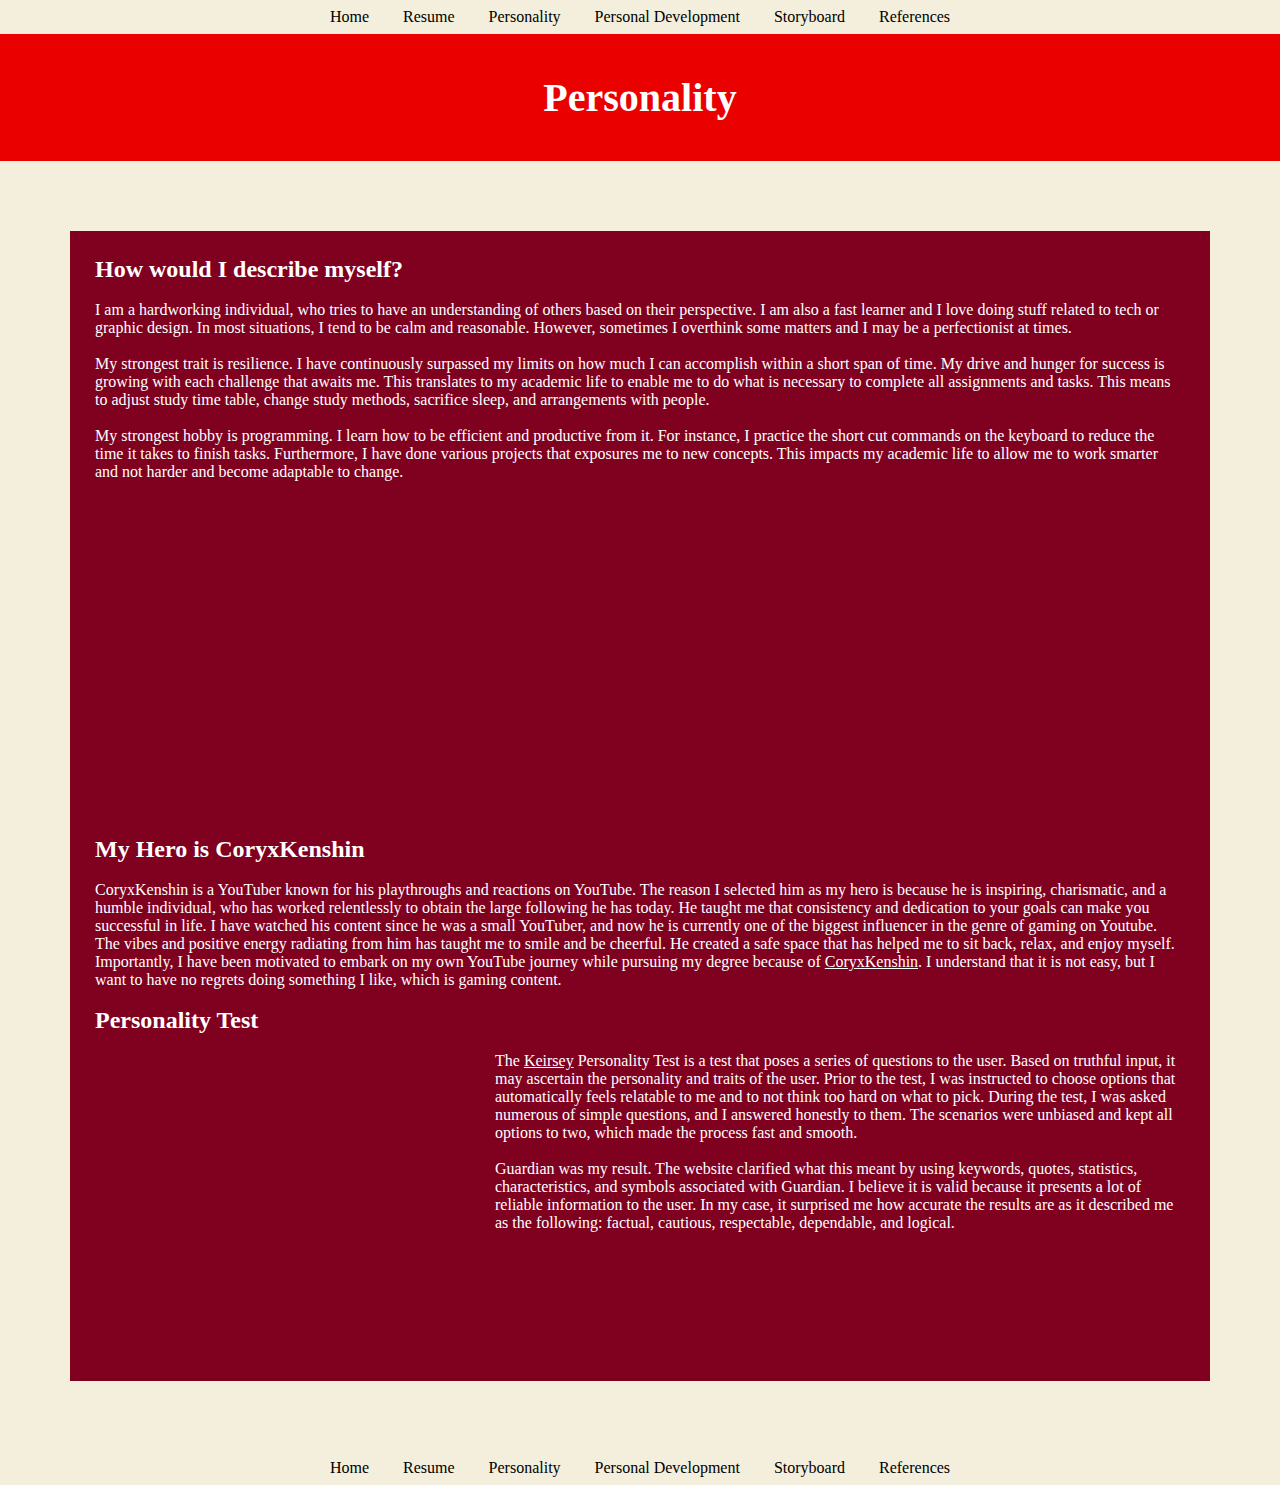
==== Personality.html @ 7854db76 "Add files via upload" ====
<!--Name: Chevannese
    ID: 2301109
    Title: Web Programming Lab 03
    Teacher: Christine Anuli
    Module Name: Web Programming
    Module Code: CIT2011
    Ocurrence: UM1
    Day of Class: Wednesday 8am -->
<!DOCTYPE html>
<html>
<head><title>Personality</title>
<link rel="stylesheet" href="style.css"></head>
<style>
   
    embed
    {
        float:left;
    }
 *{
      padding: 0;
      margin:0;
      color:white;
    }
</style>
<body>
    <main>
        <body id="outer-body">
            <div class="pagination">
                <header>
                  <a href="index.html">  Home </a>
                  <a href="Resume.html">  Resume </a>
                  <a href="Personality.html">  Personality  </a>
                  <a href="PD.html">  Personal Development </a>
                  <a href="Storyboard.html">  Storyboard  </a>
                  <a href="Reference.html">  References </a>
                </header>
            </div>

        <div id="current-page">
            <h1 style="font-size:40px; text-align: center;">
              Personality
            </h1>
          </div>

          <div id="personality-main-body">

            <h2>How would I describe myself?</h2><br>
            <p>I am a hardworking individual, who tries to have an 
                understanding of others based on their perspective. 
                I am also a fast learner and I love doing stuff related 
                to tech or graphic design. In most situations, I tend to be calm and reasonable. 
                However, sometimes I overthink some matters 
                and I may be a perfectionist at times.</p><br>
            <p>My strongest trait is resilience. I have continuously surpassed my limits on how much I can accomplish within a short span of time.
                My drive and hunger for success is growing with each challenge that awaits me.
                This translates to my academic life to enable me to do what is necessary to complete all assignments and tasks.
                This means to adjust study time table, change study methods, sacrifice sleep, and arrangements with people. 
            </p><br>
            <p>My strongest hobby is programming. I learn how to be efficient and productive from it. 
                For instance, I practice the short cut commands on the keyboard to
                 reduce the time it takes to finish tasks. Furthermore, 
                 I have done various projects that exposures me to new concepts. This impacts my academic life to allow me to work smarter and not harder and become adaptable to change. 
            </p>
            <br>
            <iframe width="560" height="315" src="https://www.youtube.com/embed/6mR1UCgN_Ms?si=B28L0Hgg09jq36oZ"
             title="YouTube video player" frameborder="0" 
             allow="accelerometer; autoplay; clipboard-write; 
             encrypted-media; gyroscope; picture-in-picture; 
             web-share" referrerpolicy="strict-origin-when-cross-origin" allowfullscreen></iframe>
            <br><br>
             <h2>My Hero is CoryxKenshin</h2>
            <br>
            <p> CoryxKenshin is a YouTuber known for his playthroughs and reactions on YouTube. The reason I selected 
                him as my hero is because he is inspiring, charismatic, and a humble individual, 
                who has worked relentlessly to obtain the large following he has today.
                He taught me that consistency and dedication to your goals can make you successful in life. 
                I have watched his content since he was a small YouTuber, and now he is currently one of the biggest influencer in the genre of gaming on Youtube.
                The vibes and positive energy radiating from him has taught me to smile and be cheerful. He created a safe space that has helped me to sit back, relax, and enjoy myself.
                Importantly, I have been motivated to embark on my own YouTube journey while pursuing my degree because of <a href="https://www.youtube.com/@CoryxKenshin">CoryxKenshin</a>.
                I understand that it is not easy, but I want to have no regrets doing something I like, which is gaming content.
            </p><br>
            <h2>Personality Test</h2><br>
            <embed type="image/png" src="..\Assets\results.png" width="400px" height="200px" alt="personality test result">


            <p>The <a href="http://www.keirsey.com">Keirsey</a> Personality Test is a test that poses a series of questions to the user.
                Based on truthful input, it may ascertain the personality and traits of the user. Prior to the test, I was 
                instructed to choose options that automatically feels relatable to me and to not think too hard on what to pick.
                During the test, I was asked numerous of simple questions, and I answered honestly to them. 
                The scenarios were unbiased and kept all options to two, which made the process fast and smooth.<br><br>
                Guardian was my result. The website clarified what this meant by using keywords, 
                quotes, statistics, characteristics, and symbols associated with Guardian. 
                I believe it is valid because it presents a lot 
                of reliable information to the user. In my case, it surprised me how accurate 
                the results are as it described me as the following: factual, cautious, respectable, dependable, and logical.

                </p>



          </div>
    </main>
</body>
<div class="pagination">
    <footer>
      <a href="index.html">  Home </a>
      <a href="Resume.html">  Resume </a>
      <a href="Personality.html">  Personality  </a>
      <a href="PD.html">  Personal Development </a>
      <a href="Storyboard.html">  Storyboard  </a>
      <a href="Reference.html">  References </a>
    </footer>
</div>


</html>
---- style.css ----
#outer-body
{
    background-color:#f3efdc;
    border-width:thick;
}

#current-page
{
    background-color:#eb0000;color:white;padding:40px;
}

#blackbutton
{
    background-color:black;
    color:white;
    height:36px;
    width:100px;
    border-radius: 12px;
}


#index-main-body
{
    border:thin;
    border-color:black;
    background-color: #923025
    ;
    margin:70px;
    padding:25px;
    height:1550px
}

#index-left-body
{   border:thin; 
    border-color:black;
    background-color:#800020; 
    float:left;
    width:30%;
    height:1000px;

}


#index-right-body
{
    border:thin; 
    border-color:black;
    background-color: white;
    float:right; 
    width: 70%;
    height:1000px;

}

#inner-body2
{
    border:thin;
    border-color:black;
    background-color: #D88373;
    margin:70px;
    padding:25px;
    height: 1100px;
}

#resume-main-body
{
    border:thin;
    border-color:black;
    background-color: #f3efdc;
    margin:70px;
    padding:25px;
    height:1100px
}
#resume-left-body
{   border:thin; 
    border-color:black;
    background-color:white; 
    float:left;
    width:40%;
    height:1000px;
}
#resume-right-body
{
    border:thin; 
    border-color:black;
    background-color:white;
    float:right; 
    width: 60%;
    height:1000px;
}

#personality-main-body
{
    border:thin;
    border-color:black;
    background-color: #800020;
    margin:70px;
    padding:25px;
    height: 1100px;
}

#reference-main-body
{
    border:thin;
    border-color:black;
    background-color: #923025;
    margin:70px;
    padding:25px;
    height: 600px;
}

#pd-main-body
{
    border:thin;
    border-color:black;
    background-color: #800020;
    margin:70px;
    padding:25px;
    height: 1100px;
}

#storyboard-main-body
{
    border:thin;
    border-color:black;
    background-color: #800020;
    margin:70px;
    padding:25px;
    height: 1000px;
}

.pagination
{
    text-align: center;
 
}
.pagination a
{
    color:black;
    text-decoration: none;
    padding: 8px 15px;
    display: inline-block;
}
.pagination a.active
{
    background-color: #800020;
    font-weight: bold;
    border-radius: 5px;
}

.pagination a:hover:not(.active)
{
    background-color: rgb(199, 32, 32);
    border-radius: 5px;
}

.gallery
{
    display: inline-block;
    border: 1px solid;
    margin:5px;
}
.gallery .description
{
    padding: 10px;
    text-align: center;
    width: 300px;
}
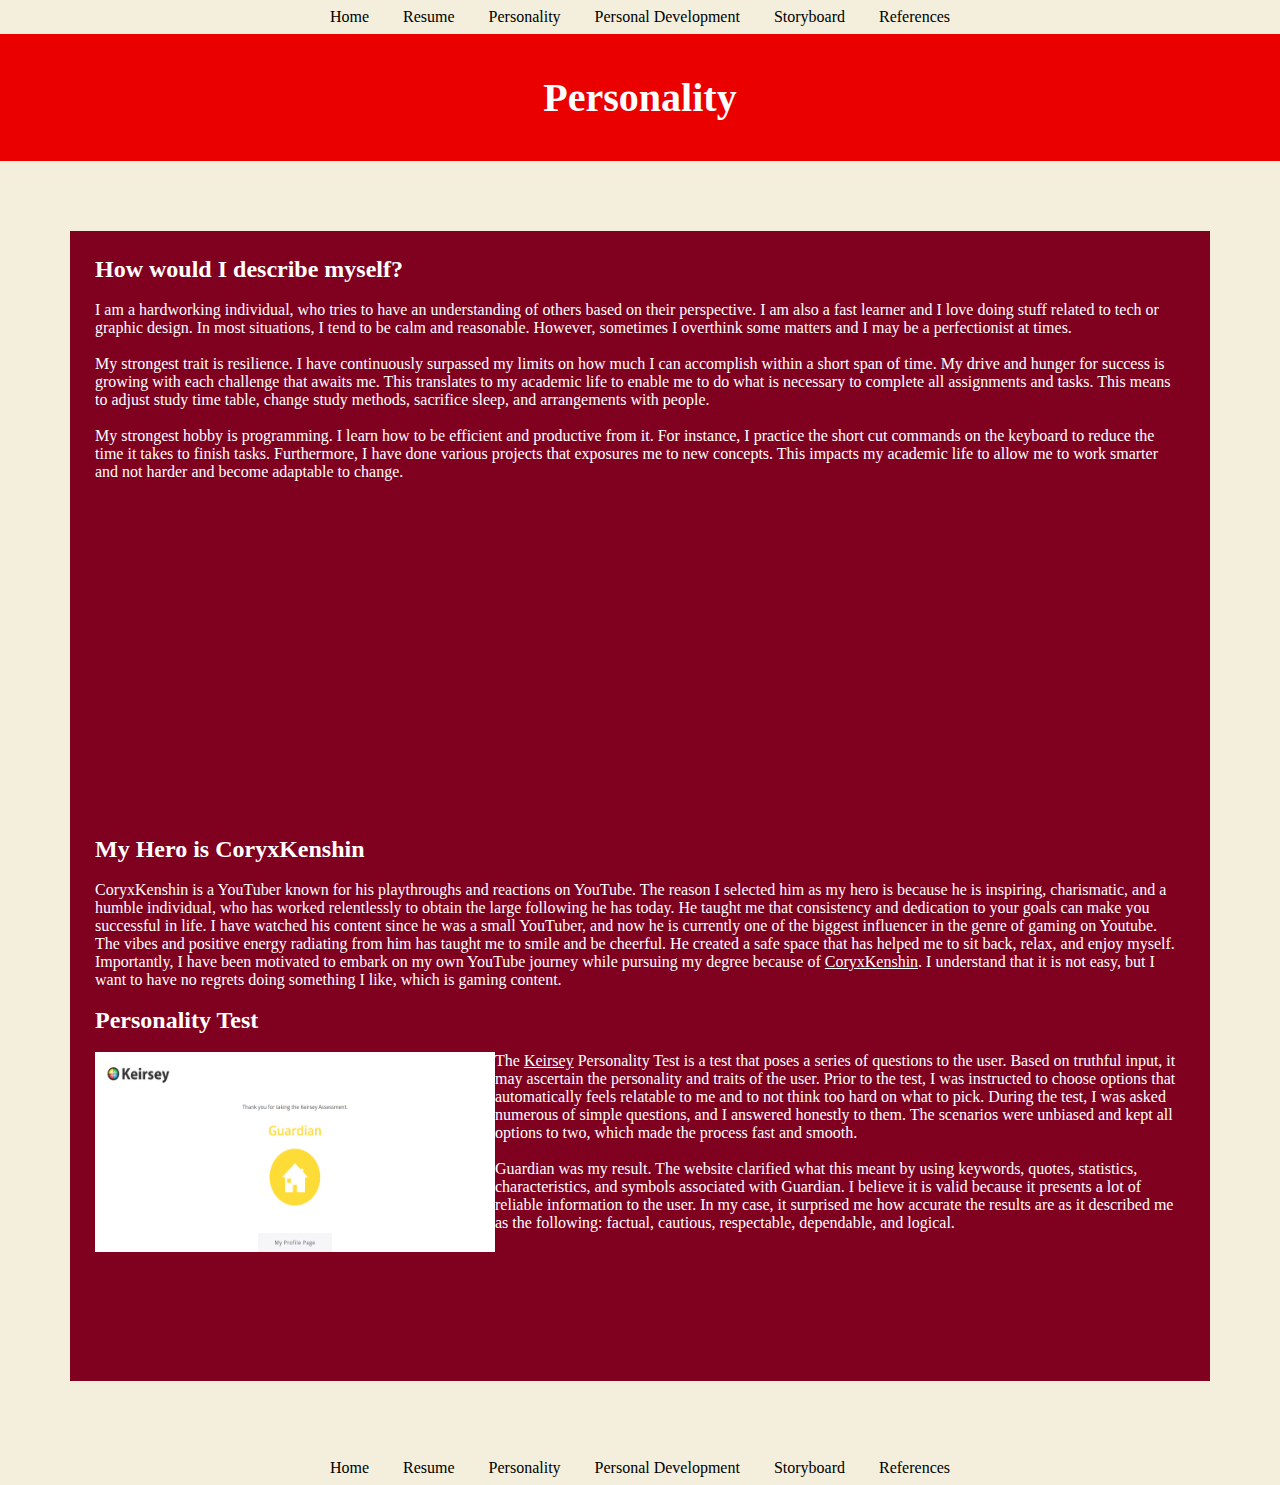
==== commit e493fd61: "Update Personality.html" ====
--- a/Personality.html
+++ b/Personality.html
@@ -80,7 +80,7 @@
                 I understand that it is not easy, but I want to have no regrets doing something I like, which is gaming content.
             </p><br>
             <h2>Personality Test</h2><br>
-            <embed type="image/png" src="..\Assets\results.png" width="400px" height="200px" alt="personality test result">
+            <embed type="image/png" src="results.png" width="400px" height="200px" alt="personality test result">
 
 
             <p>The <a href="http://www.keirsey.com">Keirsey</a> Personality Test is a test that poses a series of questions to the user.
@@ -113,4 +113,4 @@
 </div>
 
 
-</html>+</html>
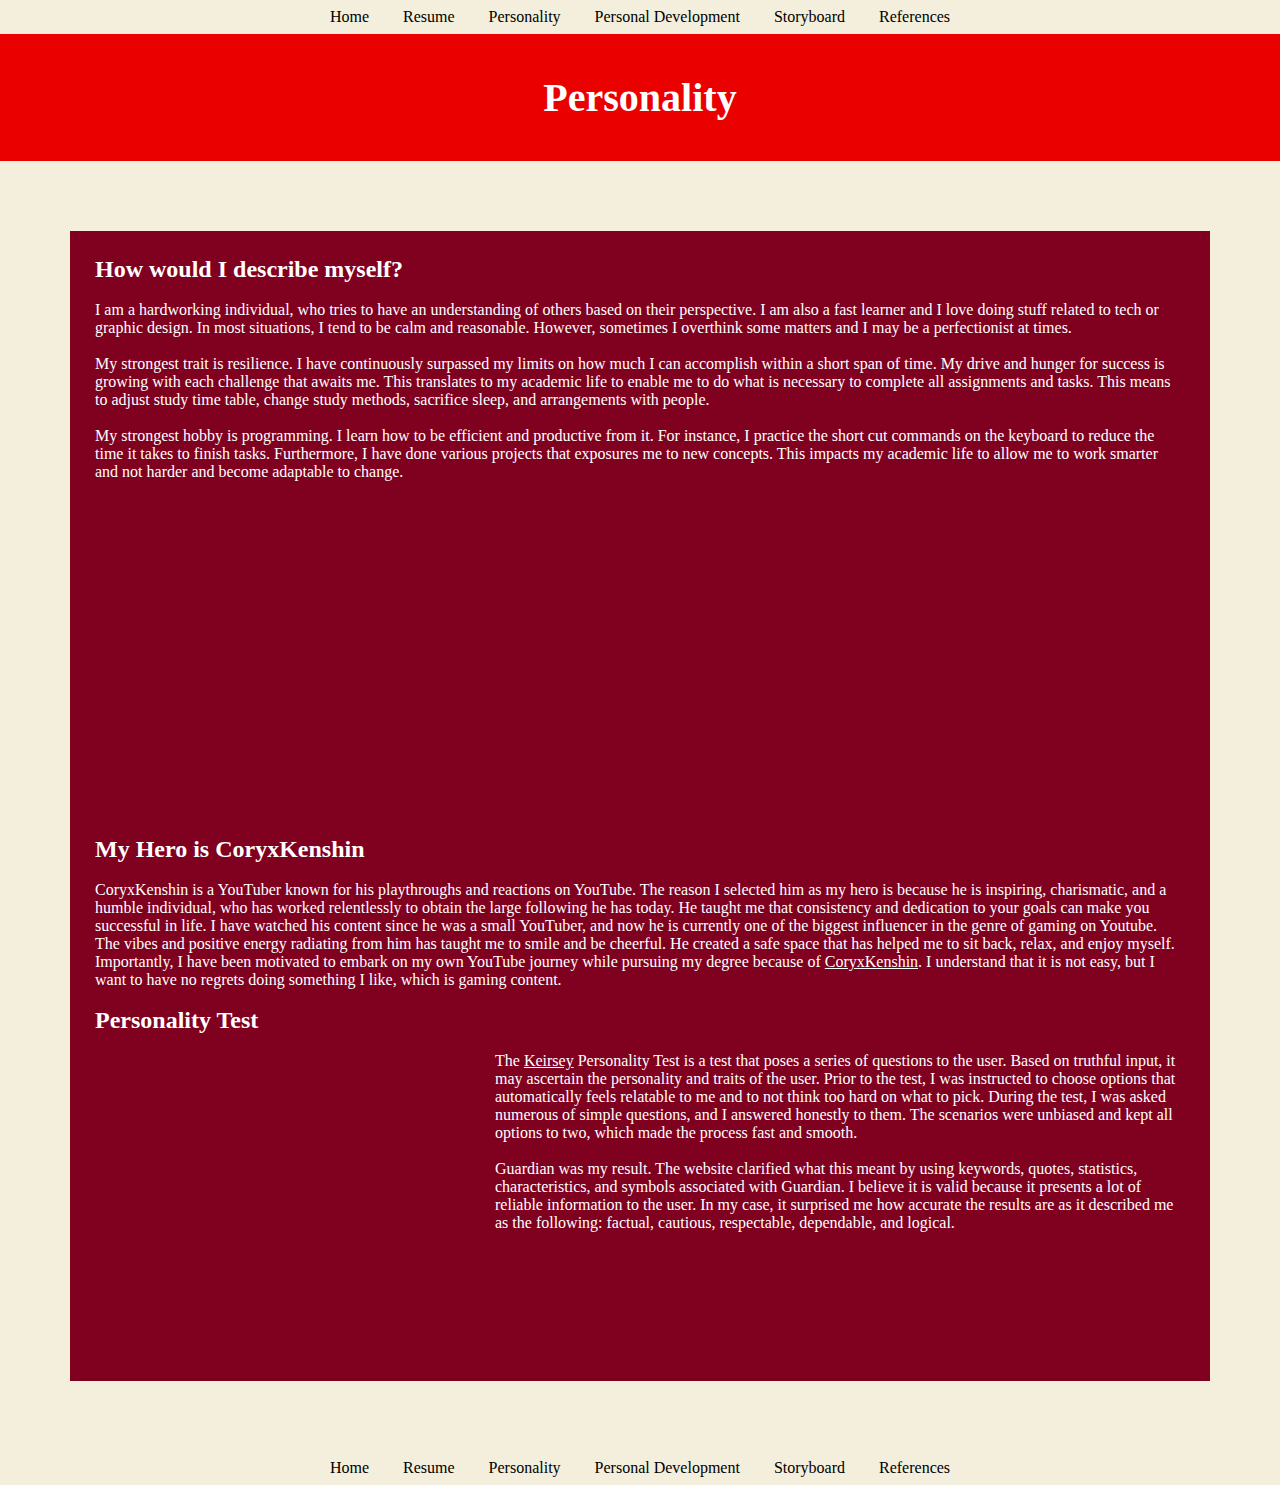
==== commit a5b3b1c2: "Update Personality.html" ====
--- a/Personality.html
+++ b/Personality.html
@@ -80,7 +80,7 @@
                 I understand that it is not easy, but I want to have no regrets doing something I like, which is gaming content.
             </p><br>
             <h2>Personality Test</h2><br>
-            <embed type="image/png" src="results.png" width="400px" height="200px" alt="personality test result">
+            <embed type="image/jpg" src="results.jpg" width="400px" height="200px" alt="personality test result">
 
 
             <p>The <a href="http://www.keirsey.com">Keirsey</a> Personality Test is a test that poses a series of questions to the user.
